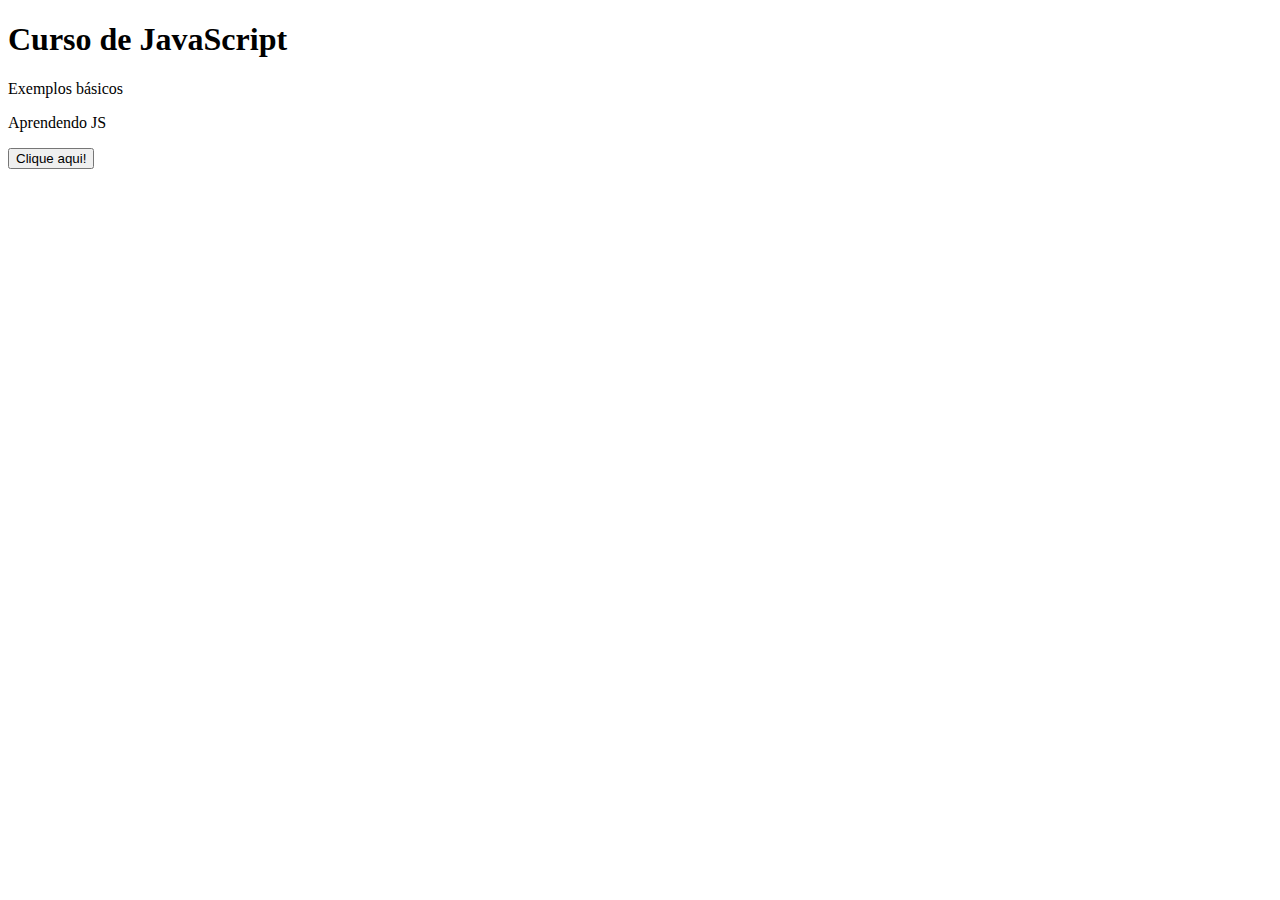
==== Index.html @ 671bc31b "Add files via upload" ====
<!DOCTYPE html>
<html lang="pt-br">
<head>
    <meta charset="UTF-8">
    <meta name="viewport" content="width=device-width, initial-scale=1.0">
    <title>Aprendendo JavaScript </title>
    <link rel="stylesheet" href="styles.css">
</head>
<body>
    <header>
        <h1>Curso de JavaScript</h1>
        <p>Exemplos básicos</p>
    </header>
    <main>
        <div id="box">
            <p id="texto">Aprendendo JS</p>
            <p id="texto01"></p>
            <button id="botao" onclick="alertaHello()">Clique aqui!</button>
        </div> 
    </main>


    
    <script src="js/Index.js"></script>  <!--Referenciando um arq externo do JS [sempre ao final do Body
                                                        P\ ser renderizado ao final do DOM]-->
    <script src="js/Aula02.js"></script>                                                         
    <script> /// Um js incorporado no HTML
        alert('Ola Mundo!!'); //simples comando de Cx de alerta
    </script>
</body>
</html>
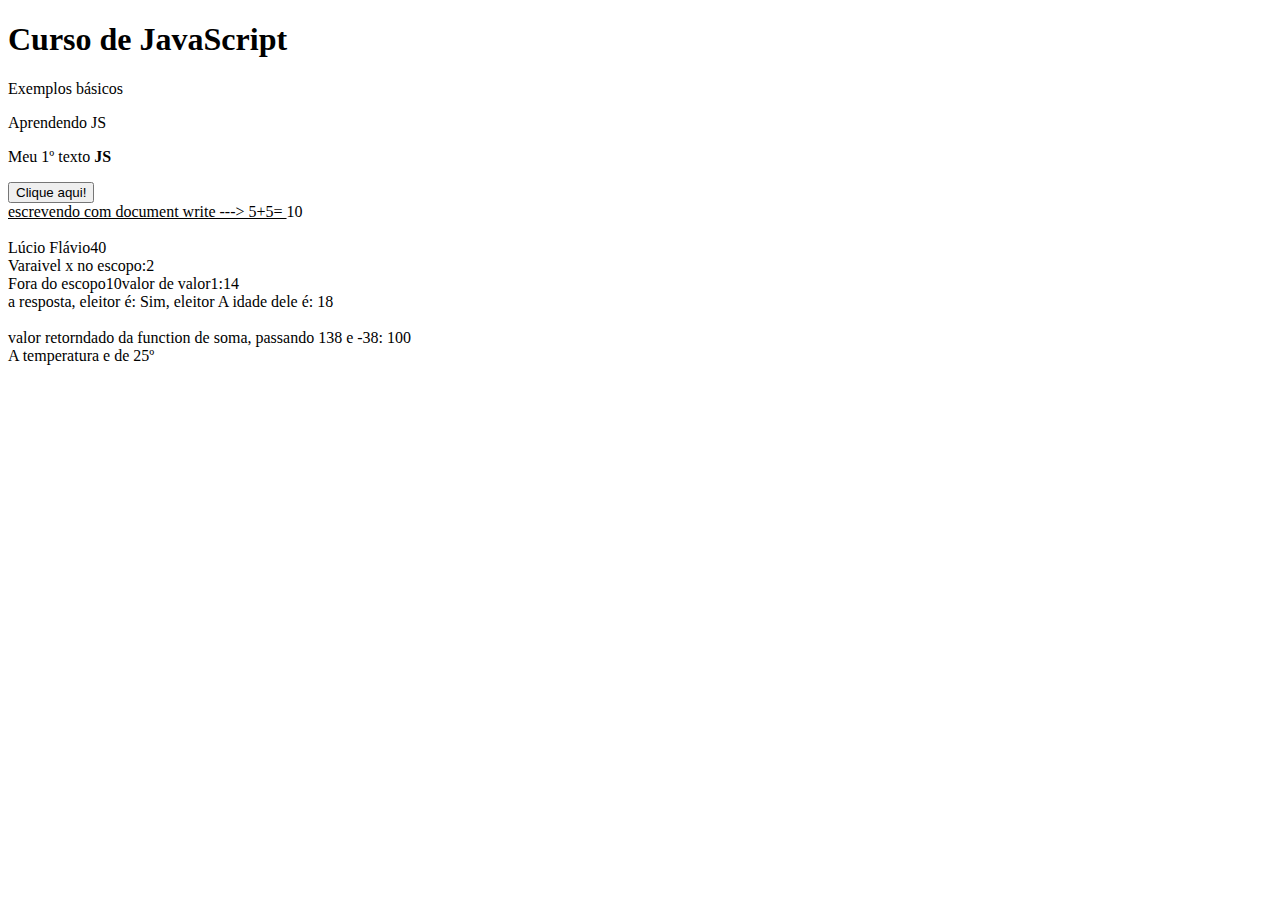
==== commit e10f6c13: "Aula 28/06/24" ====
--- a/Index.html
+++ b/Index.html
@@ -23,7 +23,9 @@
     
     <script src="js/Index.js"></script>  <!--Referenciando um arq externo do JS [sempre ao final do Body
                                                         P\ ser renderizado ao final do DOM]-->
-    <script src="js/Aula02.js"></script>                                                         
+    <script src="js/Aula02.js"></script>   
+    <script src="js/JS_Geral.js"></script>    
+                                                      
     <script> /// Um js incorporado no HTML
         alert('Ola Mundo!!'); //simples comando de Cx de alerta
     </script>
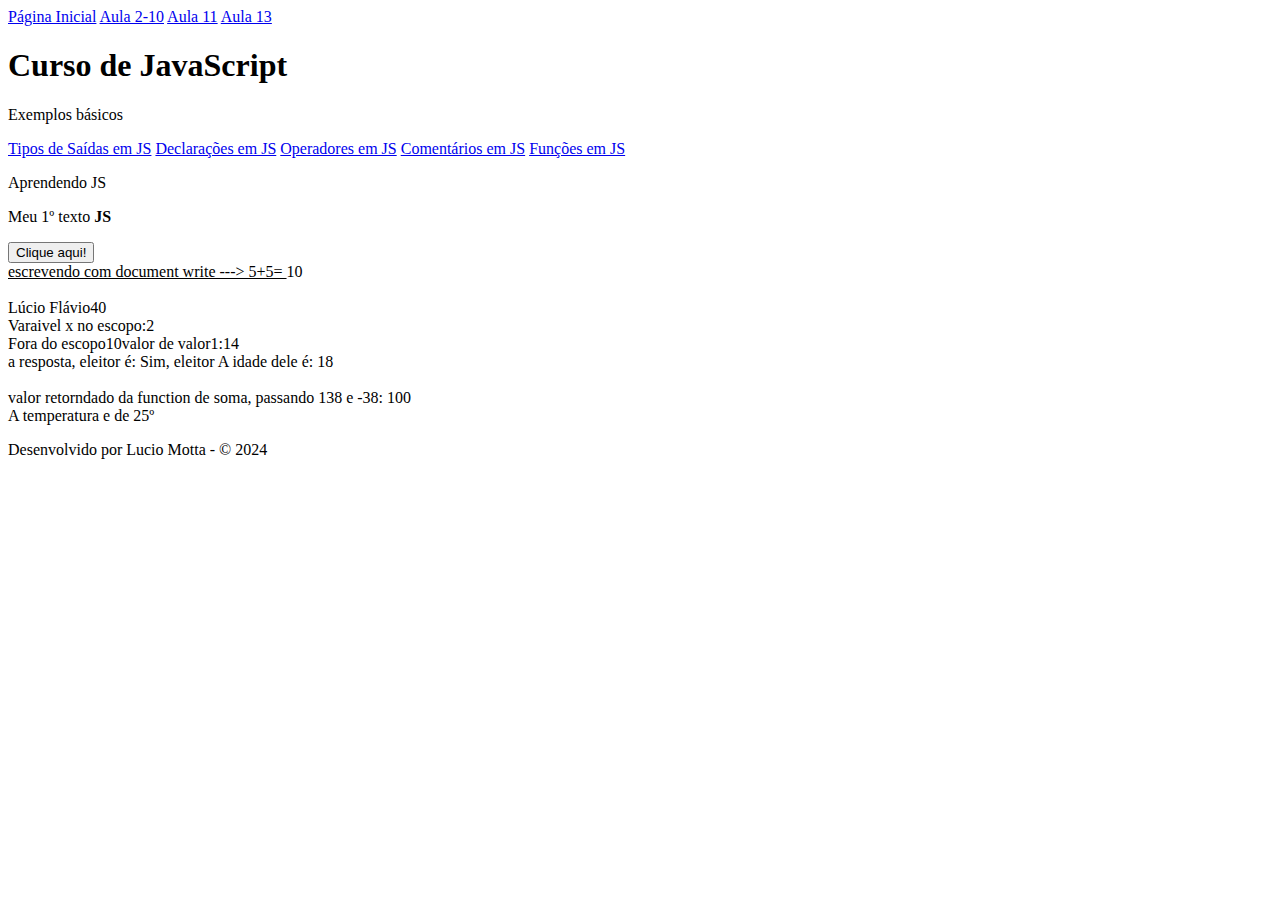
==== commit c449e30a: "Aula 14" ====
--- a/Index.html
+++ b/Index.html
@@ -3,31 +3,167 @@
 <head>
     <meta charset="UTF-8">
     <meta name="viewport" content="width=device-width, initial-scale=1.0">
-    <title>Aprendendo JavaScript </title>
+    <title>Aprendendo JavaScript</title>
     <link rel="stylesheet" href="styles.css">
 </head>
 <body>
     <header>
+        <nav class="navbar">
+            <a href="index.html">Página Inicial</a>
+            <a href="index10.html">Aula 2-10</a>
+            <a href="index11.html">Aula 11</a>
+            <a href="index13.html">Aula 13</a>
+        </nav>
         <h1>Curso de JavaScript</h1>
         <p>Exemplos básicos</p>
     </header>
     <main>
+        <nav class="navbar">
+            <a href="#" onclick="mostrarExplicacao('tiposSaidas')">Tipos de Saídas em JS</a>
+            <a href="#" onclick="mostrarExplicacao('declaracoes')">Declarações em JS</a>
+            <a href="#" onclick="mostrarExplicacao('operadores')">Operadores em JS</a>
+            <a href="#" onclick="mostrarExplicacao('comentarios')">Comentários em JS</a>
+            <a href="#" onclick="mostrarExplicacao('funcoes')">Funções em JS</a>
+        </nav>
+
+        <div id="explicacao">
+            <!-- Área onde serão exibidas as explicações -->
+        </div>
+
         <div id="box">
             <p id="texto">Aprendendo JS</p>
             <p id="texto01"></p>
             <button id="botao" onclick="alertaHello()">Clique aqui!</button>
         </div> 
+        
+        <script src="js/Index.js"></script>  <!-- Referenciando um arquivo externo de JS -->
+        <script src="js/Aula02.js"></script>
+        <script src="js/JS_Geral.js"></script>
     </main>
+    <footer>
+        <p>Desenvolvido por Lucio Motta - &copy; 2024</p>
+    </footer>
 
+    <script> //Chamando a fuction[JS_Geral.js] apos a pagina carregar
+        // Chama a função recarregarPagina após o carregamento do DOM
+        document.addEventListener('DOMContentLoaded', function() {
+        recarregarPagina(); 
+        });
+    </script>
+    <script>
+        // Função para exibir a explicação conforme o link clicado na navbar
+        function mostrarExplicacao(secao) {
+            // Limpa a div de explicação antes de adicionar o novo conteúdo
+            document.getElementById("explicacao").innerHTML = "";
 
-    
-    <script src="js/Index.js"></script>  <!--Referenciando um arq externo do JS [sempre ao final do Body
-                                                        P\ ser renderizado ao final do DOM]-->
-    <script src="js/Aula02.js"></script>   
-    <script src="js/JS_Geral.js"></script>    
-                                                      
-    <script> /// Um js incorporado no HTML
-        alert('Ola Mundo!!'); //simples comando de Cx de alerta
+            // Variável para armazenar o conteúdo de explicação
+            let conteudoExplicacao = "";
+
+            // Switch case para definir o conteúdo de explicação com base na seção selecionada
+            switch (secao) {
+                case 'tiposSaidas':
+                    conteudoExplicacao = `
+                        <h2>Tipos de Saídas em JavaScript</h2>
+                        <p>
+                            Saída através do <code>innerHTML</code> e <code>document.write</code> são utilizados para
+                            inserir conteúdo dinâmico no HTML.
+                        </p>
+                        <p>
+                            Exemplo:
+                            <br>
+                            <code>document.getElementById("texto01").innerHTML = "Meu 1º texto <b>JS</b>";</code>
+                            <br>
+                            <code>document.write('5 + 5 = ', 5 + 5);</code>
+                        </p>
+                    `;
+                    break;
+                case 'declaracoes':
+                    conteudoExplicacao = `
+                        <h2>Declarações em JavaScript</h2>
+                        <p>
+                            JavaScript possui três tipos de declaração de variáveis:
+                            <ul>
+                                <li><code>var</code>: Permite reatribuição de valores.</li>
+                                <li><code>const</code>: Valor constante, não pode ser alterado.</li>
+                                <li><code>let</code>: Não pode ser redeclarado no mesmo escopo.</li>
+                            </ul>
+                        </p>
+                        <p>
+                            Exemplo:
+                            <br>
+                            <code>let a, b, c;</code>
+                            <br>
+                            <code>a = 5; b = 5; c = 7;</code>
+                        </p>
+                    `;
+                    break;
+                case 'operadores':
+                    conteudoExplicacao = `
+                        <h2>Operadores em JavaScript</h2>
+                        <p>
+                            JavaScript possui vários tipos de operadores:
+                            <ul>
+                                <li>Operadores Aritméticos (+, -, *, /, %)</li>
+                                <li>Operadores de Atribuição (+=, -=, *=, /=)</li>
+                                <li>Operadores de Comparação (==, ===, !=, !==, >, <, >=, <=)</li>
+                                <li>Operador Condicional (Ternário): <code>condicao ? valor1 : valor2</code></li>
+                                <li>Operadores Lógicos (&&, ||, !)</li>
+                            </ul>
+                        </p>
+                        <p>
+                            Exemplo:
+                            <br>
+                            <code>var valor1 = 3, valor2 = 10;</code>
+                            <br>
+                            <code>var total = ++valor1 + valor2;</code>
+                        </p>
+                    `;
+                    break;
+                case 'comentarios':
+                    conteudoExplicacao = `
+                        <h2>Comentários em JavaScript</h2>
+                        <p>
+                            Comentários em JavaScript podem ser de uma linha (<code>//</code>) ou de múltiplas linhas (<code>/* */</code>).
+                        </p>
+                        <p>
+                            Exemplo:
+                            <br>
+                            <code>// Este é um comentário de uma linha</code>
+                            <br>
+                            <code>/* Este é um comentário de</code>
+                            <br>
+                            <code>múltiplas linhas */</code>
+                        </p>
+                    `;
+                    break;
+                case 'funcoes':
+                    conteudoExplicacao = `
+                        <h2>Funções em JavaScript</h2>
+                        <p>
+                            Funções em JavaScript permitem encapsular blocos de código para reutilização.
+                        </p>
+                        <p>
+                            Exemplo:
+                            <br>
+                            <code>function soma(valor1, valor2) { return valor1 + valor2; }</code>
+                            <br>
+                            <code>var resultado = soma(138, -38);</code>
+                        </p>
+                    `;
+                    break;
+                default:
+                    conteudoExplicacao = `<p>Selecione uma seção para visualizar a explicação.</p>`;
+            }
+
+            // Atualiza a div de explicação com o conteúdo montado
+            document.getElementById("explicacao").innerHTML = conteudoExplicacao;
+        }
+
+        // Função para exibir um alerta ao clicar no botão
+        function alertaHello() {
+            alert("Olá!");
+        }
     </script>
+
 </body>
 </html>
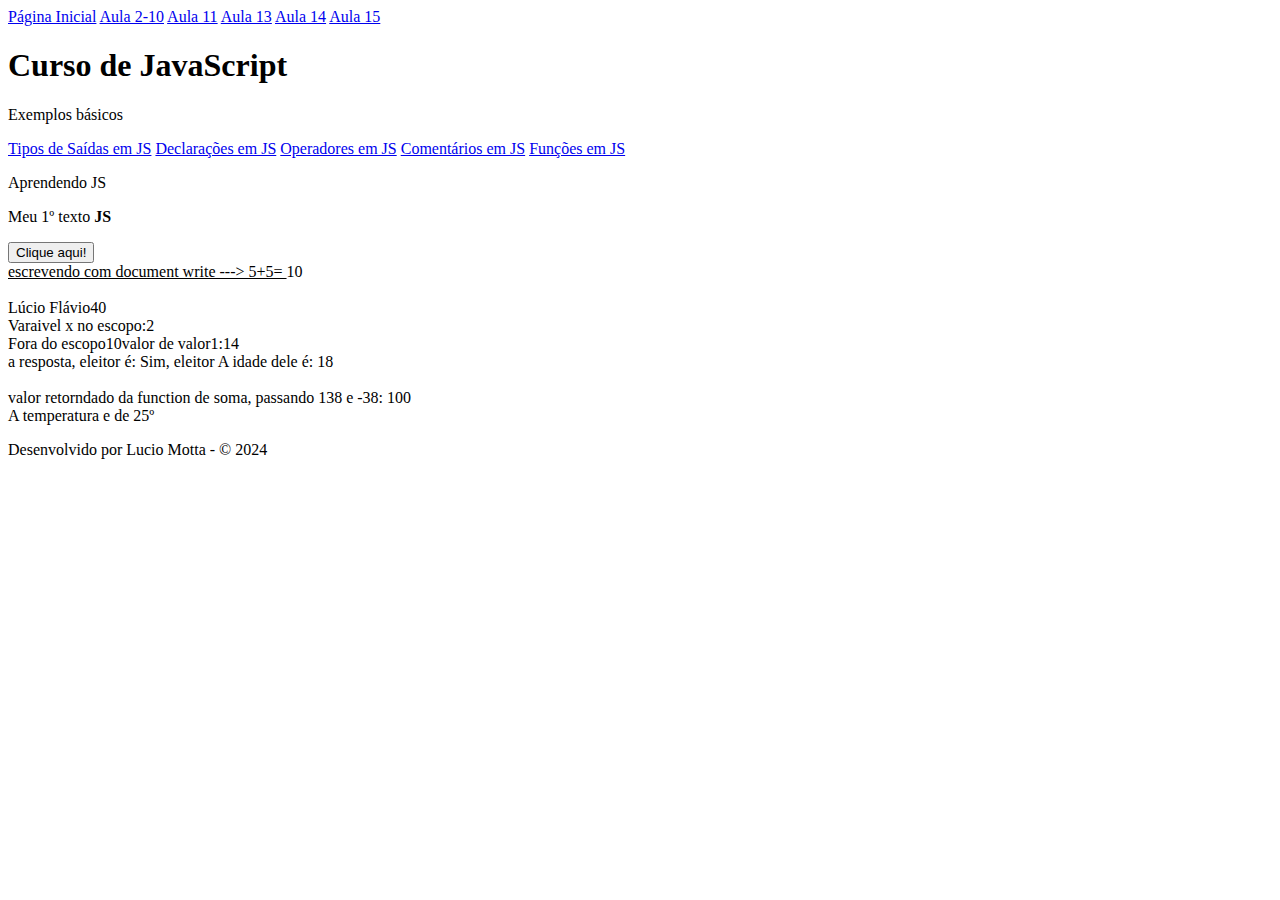
==== commit 770da26b: "Padronização do Style..." ====
--- a/Index.html
+++ b/Index.html
@@ -13,6 +13,8 @@
             <a href="index10.html">Aula 2-10</a>
             <a href="index11.html">Aula 11</a>
             <a href="index13.html">Aula 13</a>
+            <a href="index14.html">Aula 14</a>
+            <a href="index15.html">Aula 15</a>
         </nav>
         <h1>Curso de JavaScript</h1>
         <p>Exemplos básicos</p>
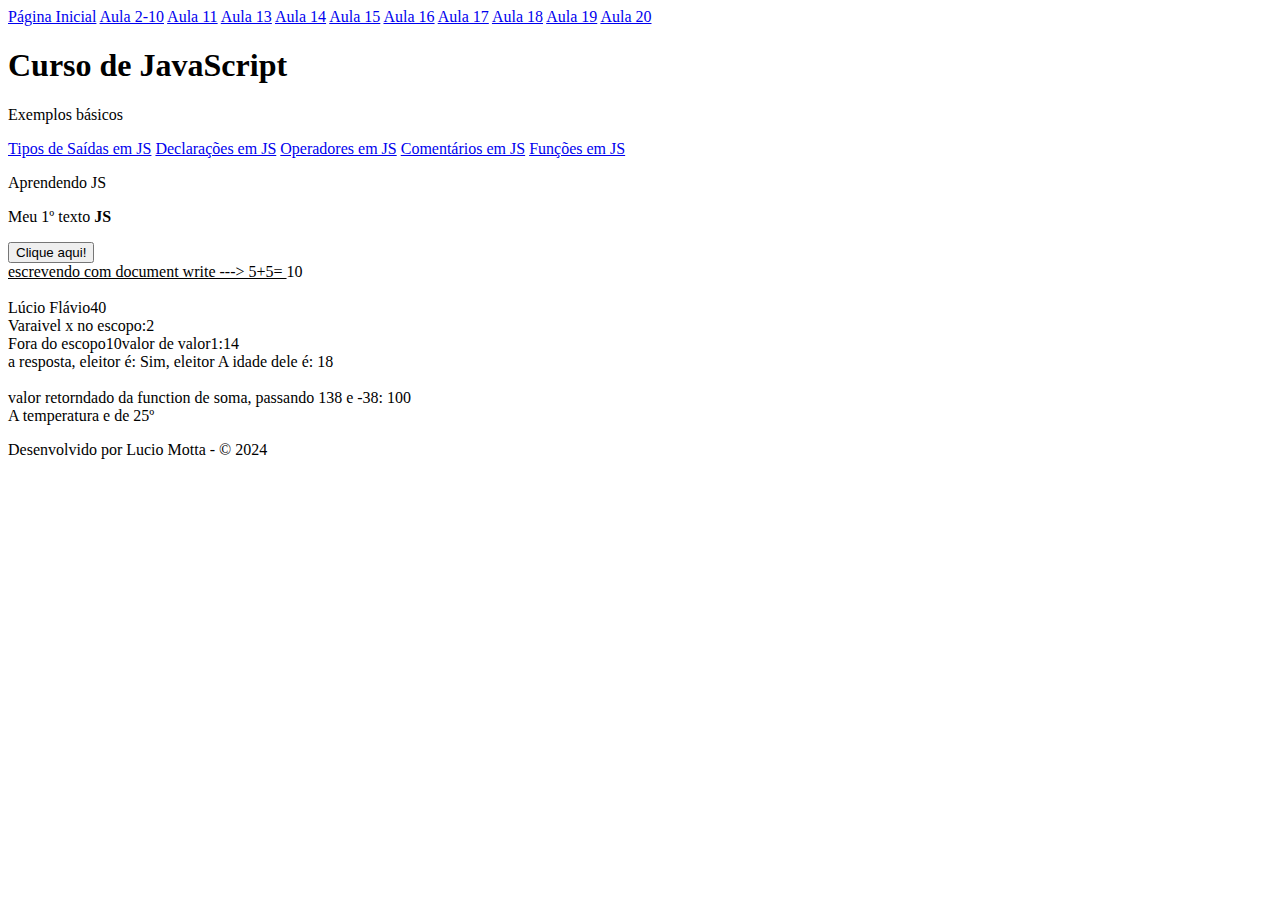
==== commit b0bae8cc: "Ajuste finais: Add links to lessons 18, 19, and 20 in index.html...." ====
--- a/Index.html
+++ b/Index.html
@@ -15,6 +15,11 @@
             <a href="index13.html">Aula 13</a>
             <a href="index14.html">Aula 14</a>
             <a href="index15.html">Aula 15</a>
+            <a href="index16.html">Aula 16</a>
+            <a href="index17.html">Aula 17</a>
+            <a href="index18.html">Aula 18</a>
+            <a href="index19.html">Aula 19</a>
+            <a href="index20.html">Aula 20</a>
         </nav>
         <h1>Curso de JavaScript</h1>
         <p>Exemplos básicos</p>
